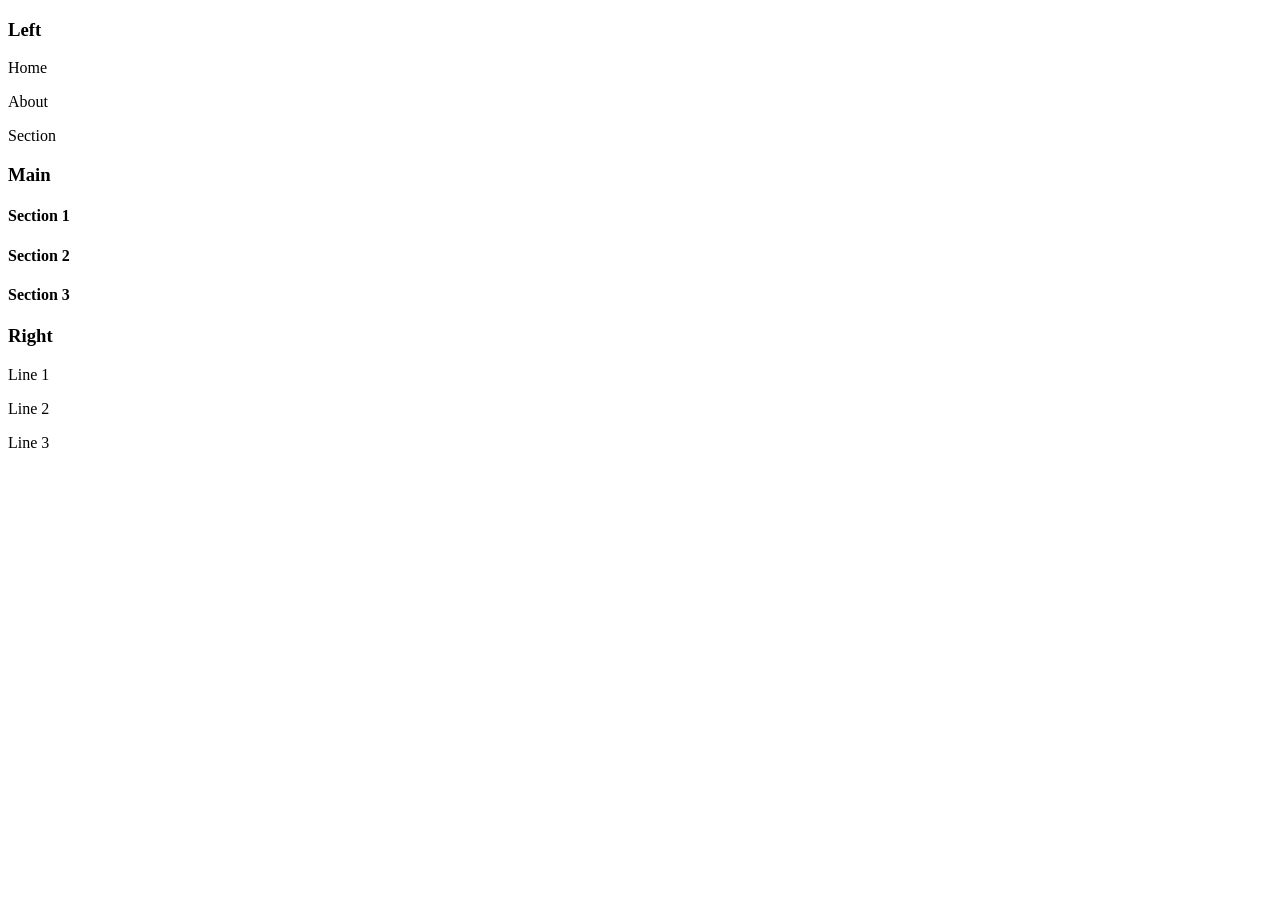
==== week-1/index.html @ 08d952ca "added folderName" ====
<!DOCTYPE html>
<html lang="en">

<head>
    <meta charset="UTF-8">
    <meta name="viewport" content="width=device-width, initial-scale=1.0">
    <link rel="stylesheet" href="styles.css">
    <title>flexbox Layout</title>
</head>

<body>
    <div class="container">
        <div class="left">
            <h3>Left</h3>
            <p>Home</p>
            <p>About</p>
            <p>Section</p>
        </div>
        <div class="main">
            <h3>Main</h3>
            <section>
                <h4>Section 1</h4>
                <h4>Section 2</h4>
                <h4>Section 3</h4>
            </section>
        </div>
        <div class="right">
            <h3>Right</h3>
            <aside>
                <p>Line 1</p>
                <p>Line 2</p>
                <p>Line 3</p>
            </aside>
        </div>
    </div>
</body>

</html>
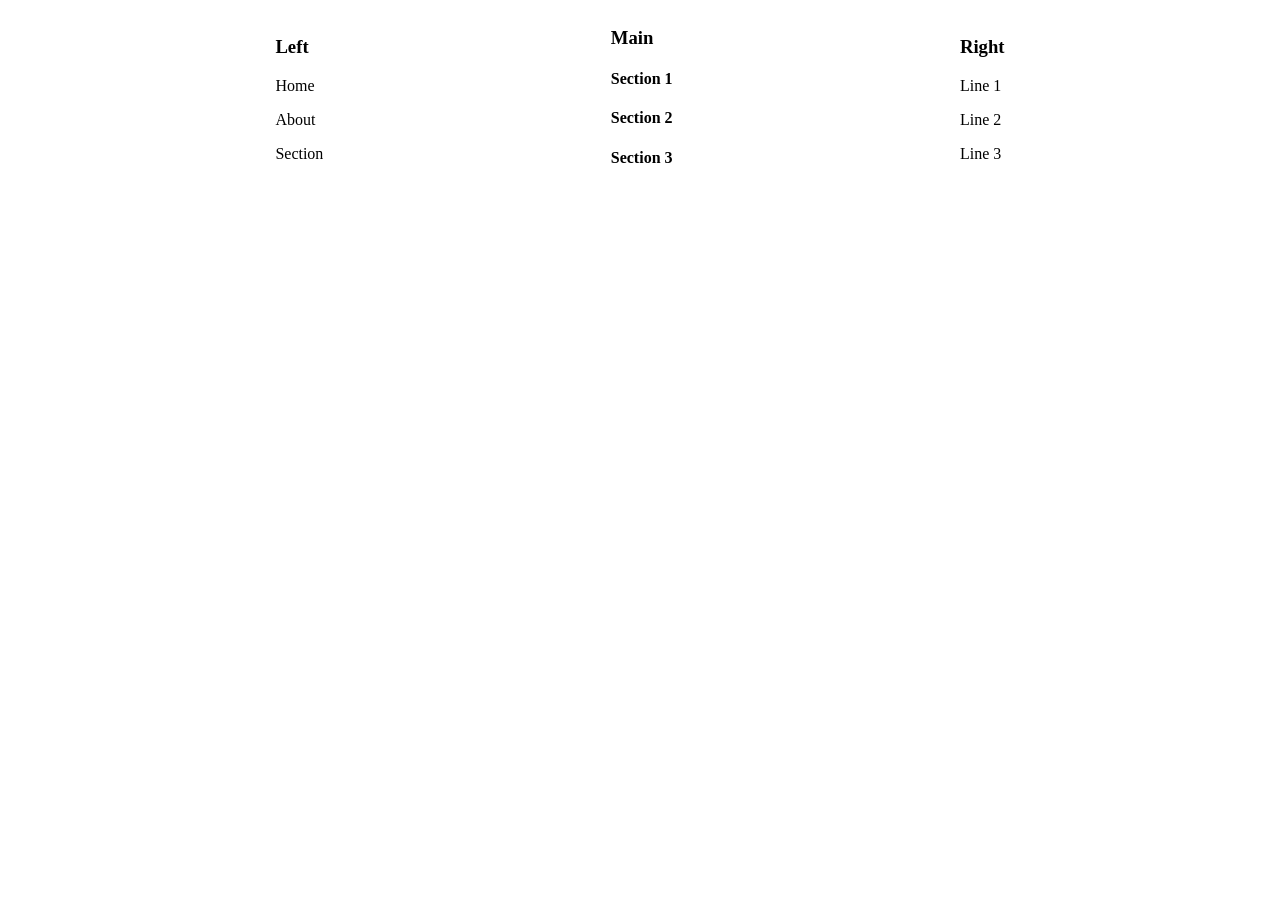
==== commit e112bb57: "fixed small errs" ====
--- a/week-1/index.html
+++ b/week-1/index.html
@@ -4,7 +4,7 @@
 <head>
     <meta charset="UTF-8">
     <meta name="viewport" content="width=device-width, initial-scale=1.0">
-    <link rel="stylesheet" href="styles.css">
+    <link rel="stylesheet" href="./styles/style.css">
     <title>flexbox Layout</title>
 </head>
 
--- a/week-1/styles/style.css
+++ b/week-1/styles/style.css
@@ -0,0 +1,13 @@
+/* *{
+    box-sizing: border-box;
+} */
+
+.container{
+    display: flex;
+    flex-direction: row;
+    justify-content: space-evenly;
+    align-items: center;
+    gap: 20px;
+    flex-wrap: wrap;
+    align-content: center;
+}
